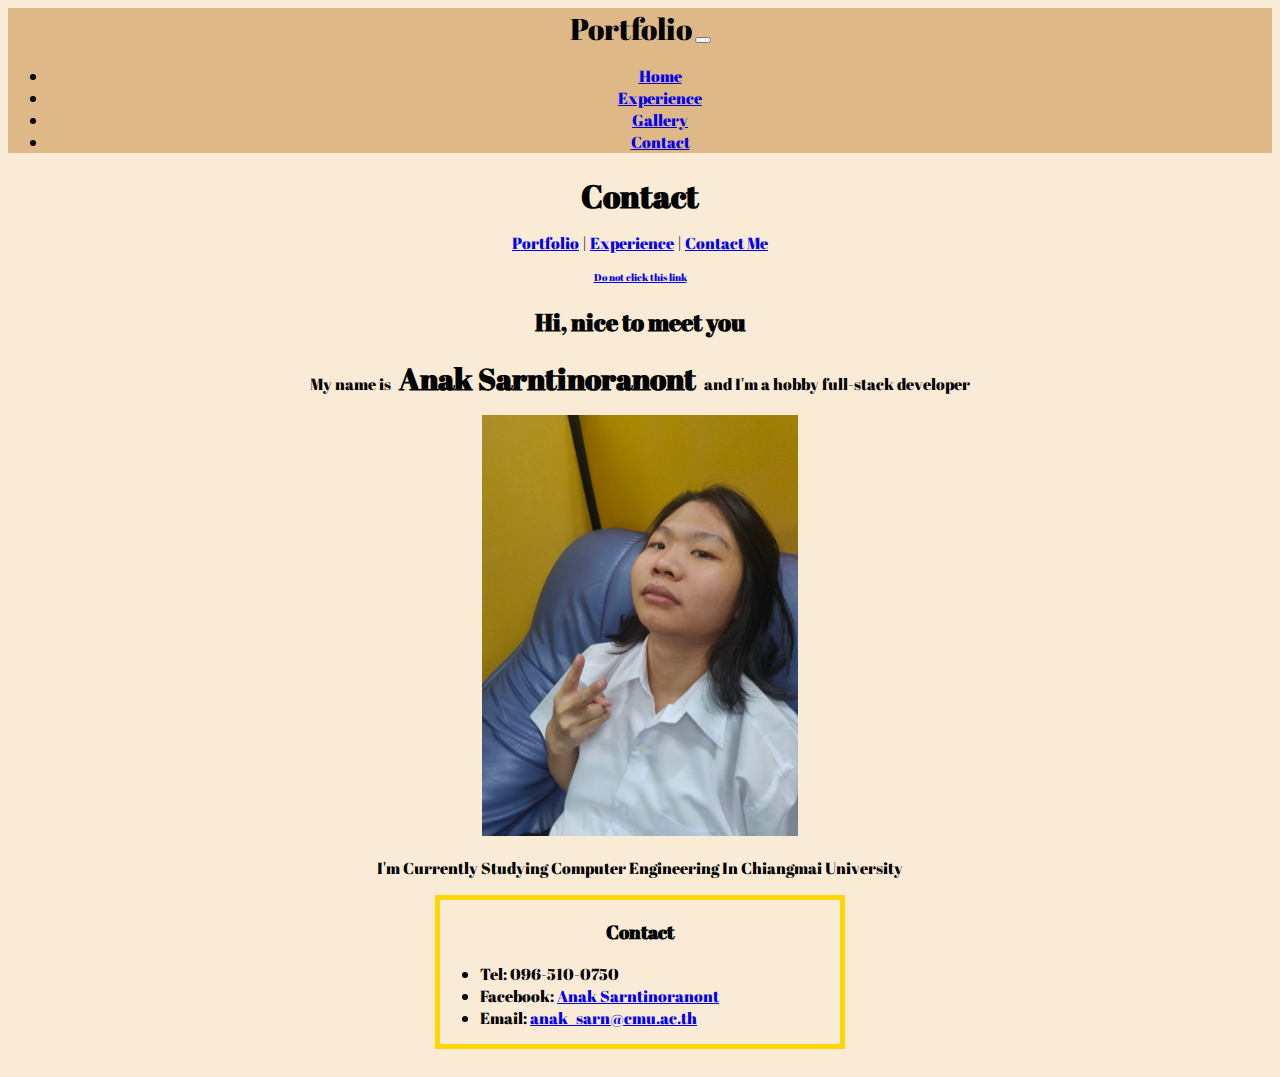
==== contact/contact.html @ 621c9f33 "add navbar" ====
<!DOCTYPE html>
<html lang="en">

<head>
    <meta charset="UTF-8">
    <meta name="viewport" content="width=device-width, initial-scale=1.0">
    <meta http-equiv="Cache-control" content="no-cache">
    <title>Contact</title>
    <link href='https://fonts.googleapis.com/css?family=Abril Fatface' rel='stylesheet'>
    <link rel="stylesheet" type="text/css" href="contact.css">
    <link rel="icon" href="../image/cat.png">
</head>

<body
    style="background-color: antiquewhite; color: black; font-family: 'Abril Fatface'; cursor: url('../cursor/nat730.cur'), auto;">
    <div class="bs-ver">
        <header class="navbar navbar-expand-md navbar-dark bd-navbar" style="background-color: burlywood;">
            <nav class="navbar navbar-expand-lg bg-body-tertiary">
                <div class="container-fluid">
                    <a class="navbar-brand" style="font-size: 30px;">Portfolio</a>
                    <button class="navbar-toggler" type="button" data-bs-toggle="collapse" data-bs-target="#navbarNav"
                        aria-controls="navbarNav" aria-expanded="false" aria-label="Toggle navigation">
                        <span class="navbar-toggler-icon"></span>
                    </button>
                    <div class="collapse navbar-collapse" id="navbarNav">
                        <ul class="navbar-nav">
                            <li class="nav-item">
                                <a class="nav-link" href="../portfolio/portfolio.html">Home</a>
                            </li>
                            <li class="nav-item">
                                <a class="nav-link" href="../experience/experience.html">Experience</a>
                            </li>
                            <li class="nav-item">
                                <a class="nav-link" href="#">Gallery</a>
                            </li>
                            <li class="nav-item">
                                <a class="nav-link active" aria-current="page" href="../contact/contact.html">Contact</a>
                            </li>
                        </ul>
                    </div>
                </div>
            </nav>
        </header>
    </div>
    <div class="contactContainer">
        <H1 class="contactHead">Contact</H1>
        <div class="portMenu">
            <a href="../portfolio/portfolio.html">Portfolio</a> | <a href="../experience/experience.html">Experience</a>
            | <a href="../contact/contact.html">Contact Me</a>
        </div>
        <a class="rickroll" href="https://youtu.be/dQw4w9WgXcQ" target="_blank">Do not click this link</a>
        <H2 class="greeting">Hi, nice to meet you</H2>
        <p>My name is <span class="name">Anak Sarntinoranont</span> and I'm a <span class="job">hobby full-stack
                developer</span></p>
        <img class="myImg" src="../image/portImg.png">
        <p>I'm Currently Studying Computer Engineering In Chiangmai University</p>
        <div class="contact">
            <h3>Contact</h3>
            <ul class="contact-list">
                <li>Tel: 096-510-0750</li>
                <li>Facebook: <a href="https://www.facebook.com/iiAnakii">Anak Sarntinoranont</a></li>
                <li>Email: <a href="mailto:anak_sarn@cmu.ac.th">anak_sarn@cmu.ac.th</a></li>
            </ul>
        </div>
    </div>
</body>

</html>
---- contact/contact.css ----
body {
    background-color: antiquewhite;
    color: black;
    text-align: center;
    font-family: 'Abril Fatface';
    cursor: url('/lab02-Yamami1221/cursor/nat730.cur'), auto;
}

.contactHead {
    margin: auto;
    padding: 5px;
}

.contactContainer {
    flex-direction: column;
    justify-content: center;
    align-items: center;
    margin: 0 auto;
    width: 100%;
    height: 100vh;
}

.myImg {
    max-width: 25%;
}

.name {
    font-size: 30px;
    font-weight: bold;
    margin-bottom: 0;
    padding: 5px;
}

.portMenu {
    padding: 10px;
}

.rickroll {
    font-size: 10px;
}

.contact {
    margin: auto;
    border: solid 5px gold;
    width: 400px;
}

.contact-list {
    margin: auto;
    text-align: left;
    padding-bottom: 15px;
    width: 400px;
}
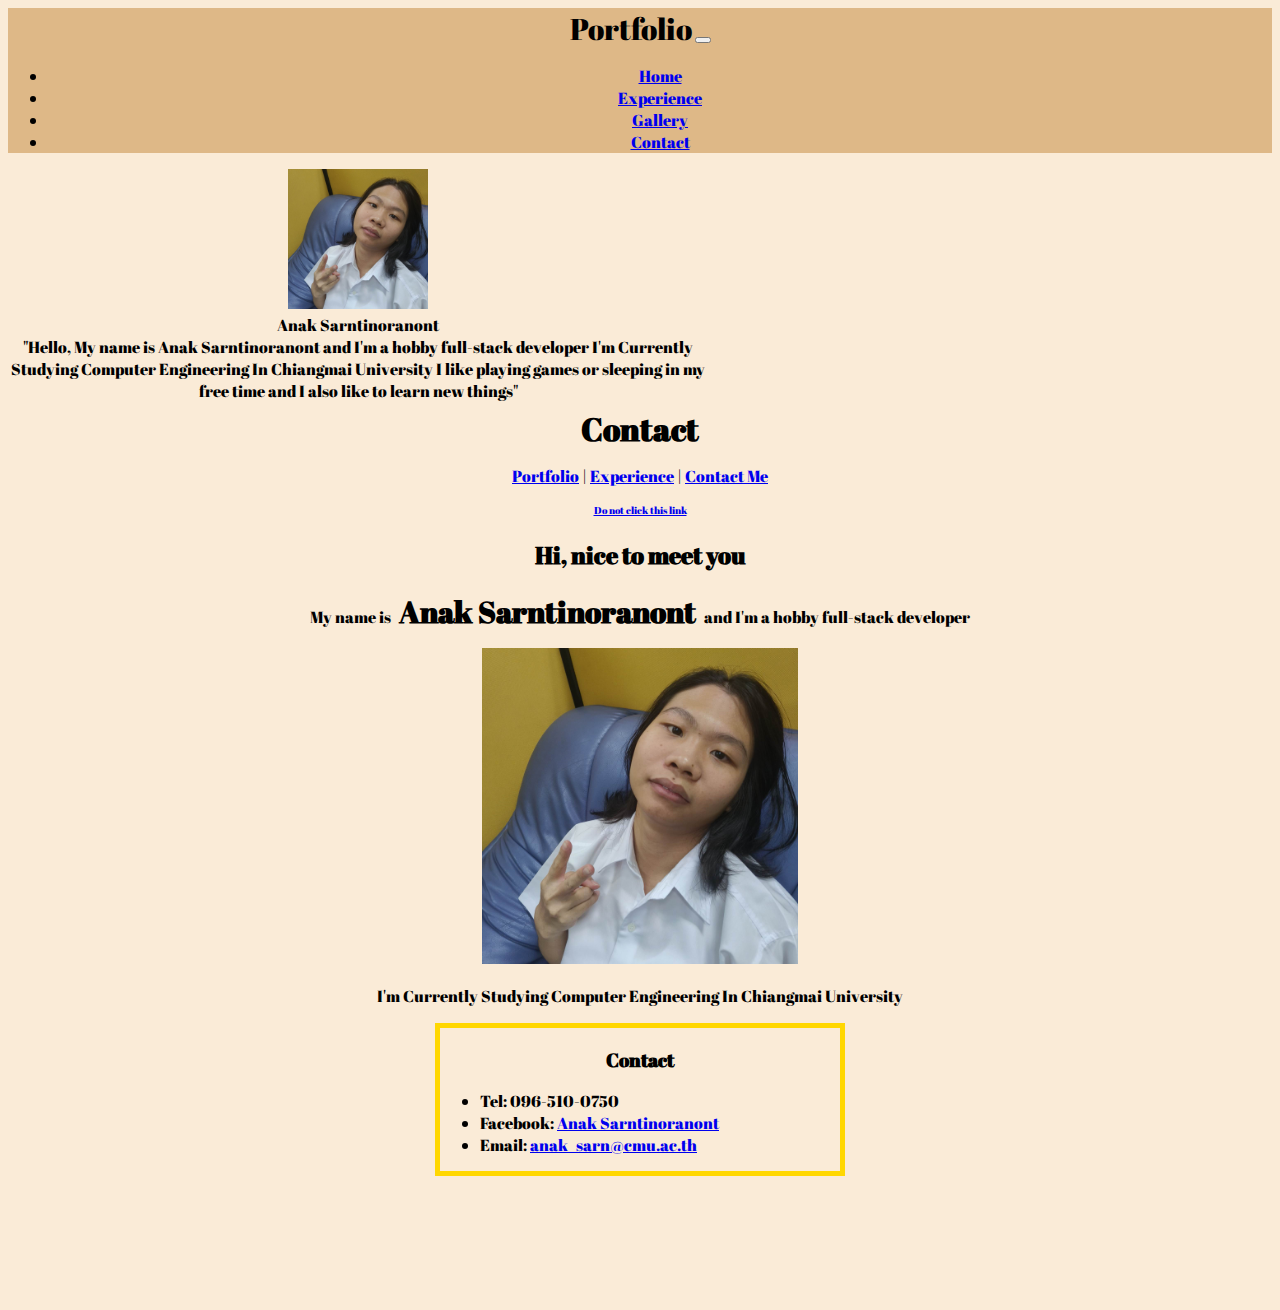
==== commit 1db5608f: "add basic data in bs part" ====
--- a/contact/contact.html
+++ b/contact/contact.html
@@ -8,6 +8,8 @@
     <title>Contact</title>
     <link href='https://fonts.googleapis.com/css?family=Abril Fatface' rel='stylesheet'>
     <link rel="stylesheet" type="text/css" href="contact.css">
+    <link rel="stylesheet" href="https://cdn.jsdelivr.net/npm/bootstrap@5.0.2/dist/css/bootstrap.min.css"
+        integrity="sha384-EVSTQN3/azprG1Anm3QDgpJLIm9Nao0Yz1ztcQTwFspd3yD65VohhpuuCOmLASjC" crossorigin="anonymous">
     <link rel="icon" href="../image/cat.png">
 </head>
 
@@ -34,13 +36,27 @@
                                 <a class="nav-link" href="#">Gallery</a>
                             </li>
                             <li class="nav-item">
-                                <a class="nav-link active" aria-current="page" href="../contact/contact.html">Contact</a>
+                                <a class="nav-link active" aria-current="page"
+                                    href="../contact/contact.html">Contact</a>
                             </li>
                         </ul>
                     </div>
                 </div>
             </nav>
         </header>
+        <div class="d-flex justify-content-center align-items-center mx-auto p-3 gap-3" style="max-width: 700px;">
+            <img class="rounded-circle" style="max-width: 20%;" src="../image/portImg.png" alt="My Image">
+            <div class="d-none d-sm-block">
+                <div class="display-5 mb-3" style="font-size: 16px;">
+                    <span>Anak Sarntinoranont</span>
+                    <div class="text-muted">
+                        "Hello, My name is Anak Sarntinoranont and I'm a hobby full-stack developer
+                        I'm Currently Studying Computer Engineering In Chiangmai University
+                        I like playing games or sleeping in my free time and I also like to learn new things"
+                    </div>
+                </div>
+            </div>
+        </div>
     </div>
     <div class="contactContainer">
         <H1 class="contactHead">Contact</H1>
@@ -65,4 +81,8 @@
     </div>
 </body>
 
+<script src="https://cdn.jsdelivr.net/npm/bootstrap@5.0.2/dist/js/bootstrap.bundle.min.js"
+    integrity="sha384-MrcW6ZMFYlzcLA8Nl+NtUVF0sA7MsXsP1UyJoMp4YLEuNSfAP+JcXn/tWtIaxVXM"
+    crossorigin="anonymous"></script>
+
 </html>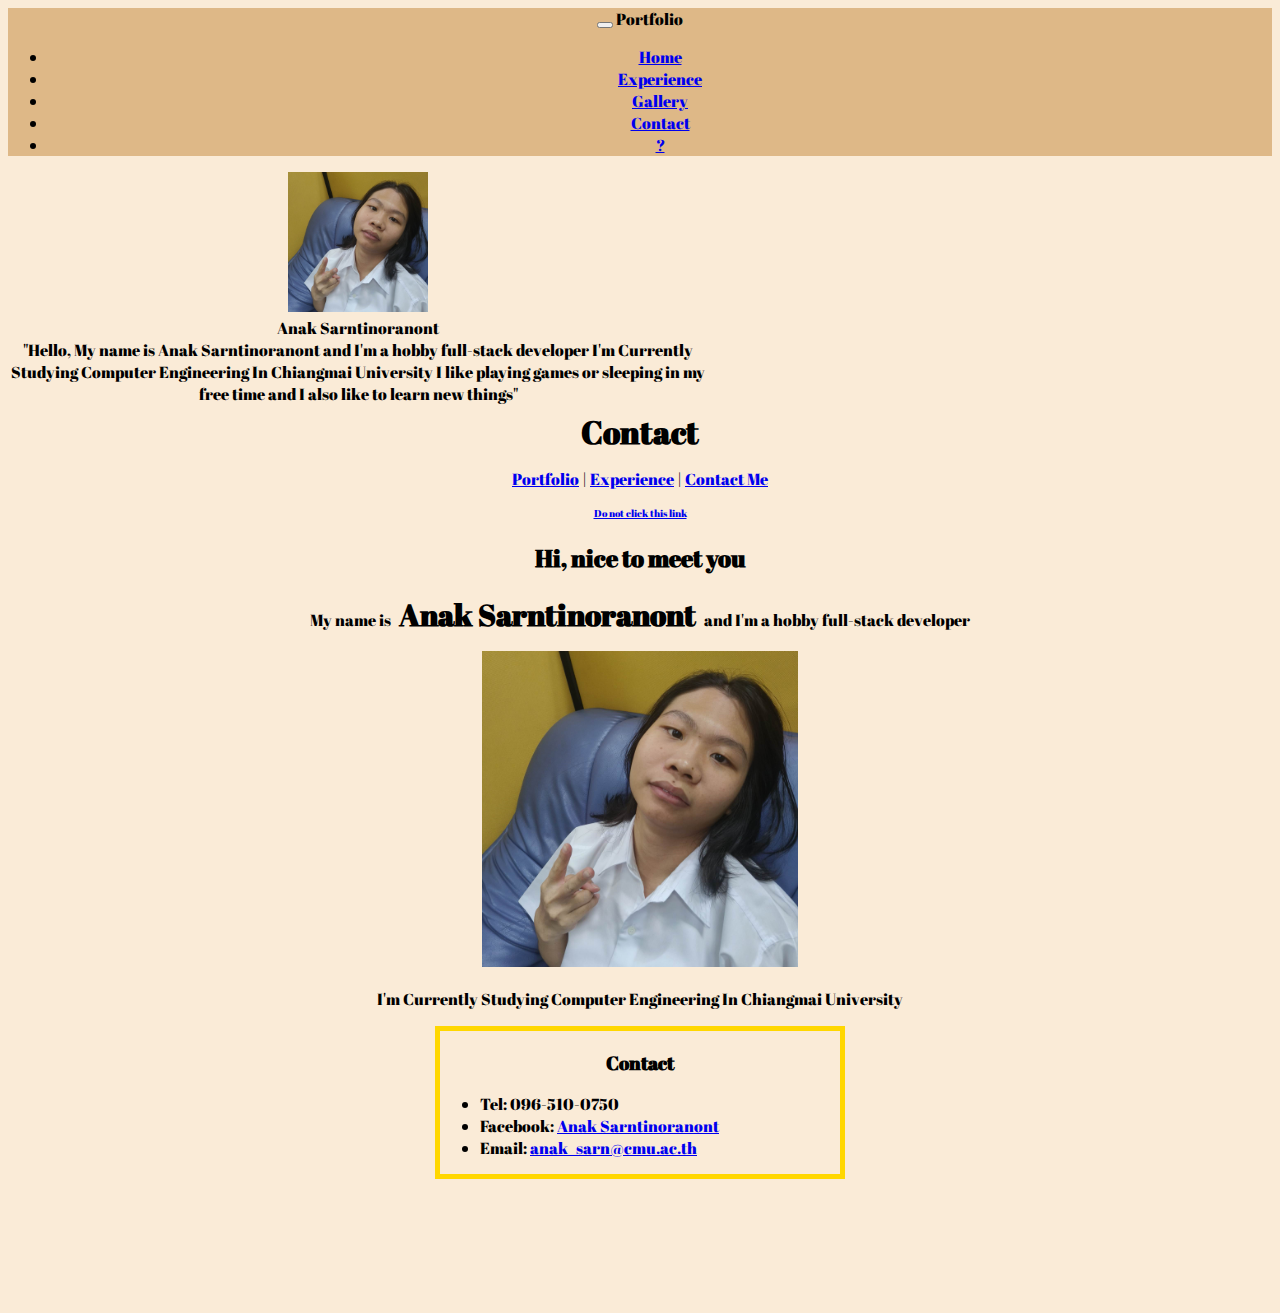
==== commit eb3ca667: "add coding img and add more bs part" ====
--- a/contact/contact.html
+++ b/contact/contact.html
@@ -16,33 +16,33 @@
 <body
     style="background-color: antiquewhite; color: black; font-family: 'Abril Fatface'; cursor: url('../cursor/nat730.cur'), auto;">
     <div class="bs-ver">
-        <header class="navbar navbar-expand-md navbar-dark bd-navbar" style="background-color: burlywood;">
-            <nav class="navbar navbar-expand-lg bg-body-tertiary">
-                <div class="container-fluid">
-                    <a class="navbar-brand" style="font-size: 30px;">Portfolio</a>
-                    <button class="navbar-toggler" type="button" data-bs-toggle="collapse" data-bs-target="#navbarNav"
-                        aria-controls="navbarNav" aria-expanded="false" aria-label="Toggle navigation">
-                        <span class="navbar-toggler-icon"></span>
-                    </button>
-                    <div class="collapse navbar-collapse" id="navbarNav">
-                        <ul class="navbar-nav">
-                            <li class="nav-item">
-                                <a class="nav-link" href="../portfolio/portfolio.html">Home</a>
-                            </li>
-                            <li class="nav-item">
-                                <a class="nav-link" href="../experience/experience.html">Experience</a>
-                            </li>
-                            <li class="nav-item">
-                                <a class="nav-link" href="#">Gallery</a>
-                            </li>
-                            <li class="nav-item">
-                                <a class="nav-link active" aria-current="page"
-                                    href="../contact/contact.html">Contact</a>
-                            </li>
-                        </ul>
-                    </div>
+        <header class="navbar navbar-expand-md navbar-dark" style="background-color: burlywood;">
+            <div class="container-fluid">
+                <button class="navbar-toggler" type="button" data-bs-toggle="collapse" data-bs-target="#navbarNav"
+                    aria-controls="navbarNav" aria-expanded="false" aria-label="Toggle navigation">
+                    <span class="navbar-toggler-icon"></span>
+                </button>
+                <a class="navbar-brand fs-2">Portfolio</a>
+                <div class="collapse navbar-collapse" id="navbarNav">
+                    <ul class="navbar-nav ml-auto">
+                        <li class="nav-item">
+                            <a class="nav-link" href="../portfolio/portfolio.html">Home</a>
+                        </li>
+                        <li class="nav-item">
+                            <a class="nav-link" href="../experience/experience.html">Experience</a>
+                        </li>
+                        <li class="nav-item">
+                            <a class="nav-link" href="#">Gallery</a>
+                        </li>
+                        <li class="nav-item">
+                            <a class="nav-link active" aria-current="page" href="../contact/contact.html">Contact</a>
+                        </li>
+                        <li class="nav-item">
+                            <a class="nav-link" href="https://youtu.be/dQw4w9WgXcQ" target="_blank">?</a>
+                        </li>
+                    </ul>
                 </div>
-            </nav>
+            </div>
         </header>
         <div class="d-flex justify-content-center align-items-center mx-auto p-3 gap-3" style="max-width: 700px;">
             <img class="rounded-circle" style="max-width: 20%;" src="../image/portImg.png" alt="My Image">
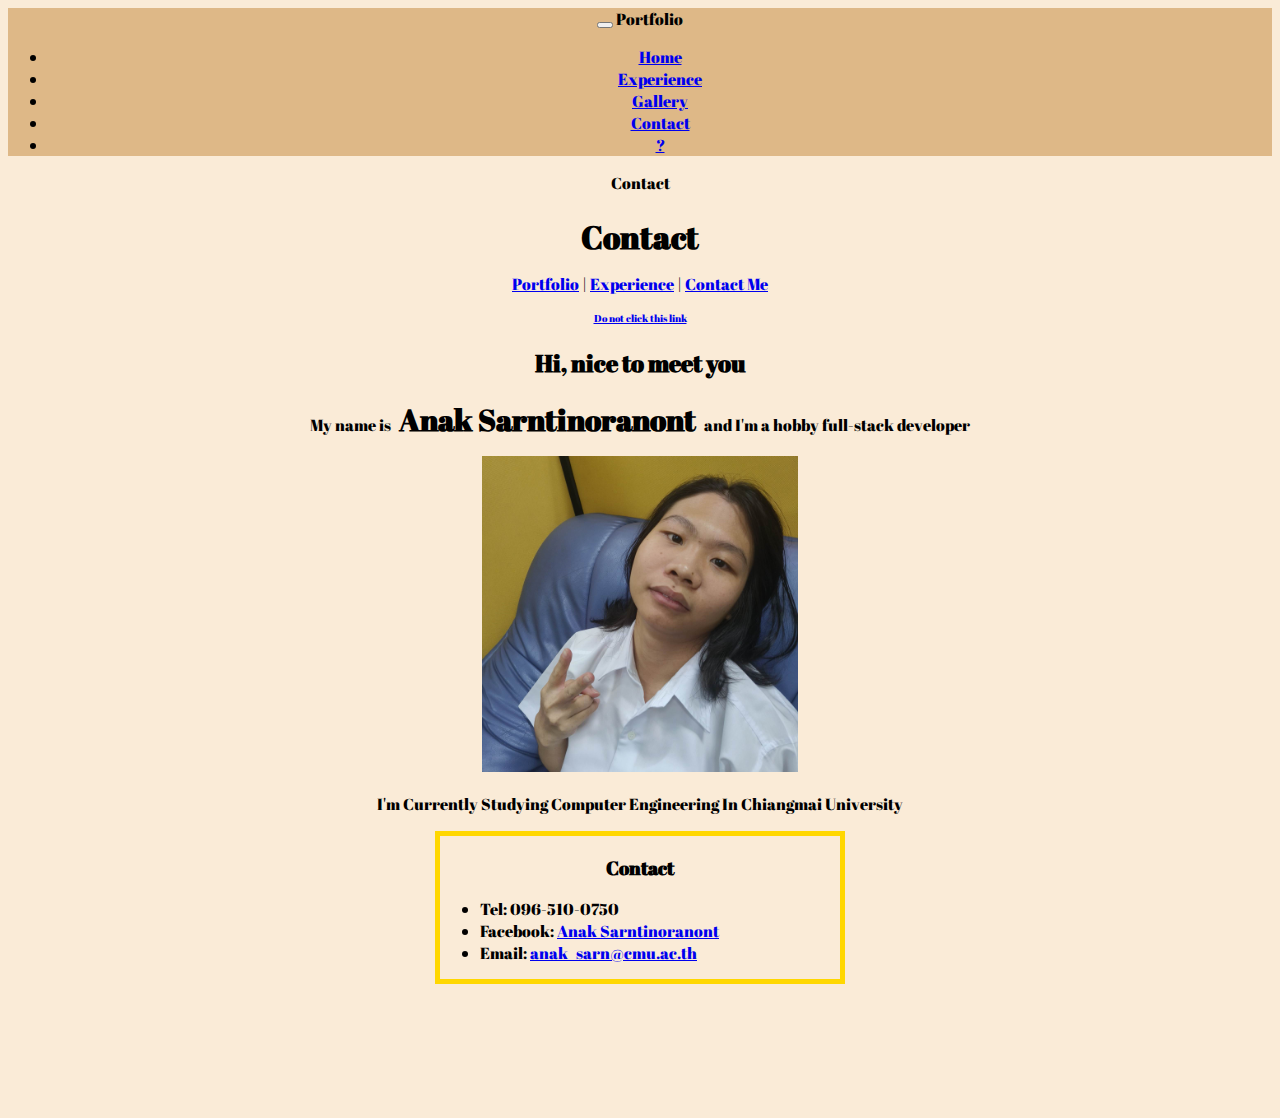
==== commit ff1fb4ec: "remove unused data" ====
--- a/contact/contact.html
+++ b/contact/contact.html
@@ -44,19 +44,7 @@
                 </div>
             </div>
         </header>
-        <div class="d-flex justify-content-center align-items-center mx-auto p-3 gap-3" style="max-width: 700px;">
-            <img class="rounded-circle" style="max-width: 20%;" src="../image/portImg.png" alt="My Image">
-            <div class="d-none d-sm-block">
-                <div class="display-5 mb-3" style="font-size: 16px;">
-                    <span>Anak Sarntinoranont</span>
-                    <div class="text-muted">
-                        "Hello, My name is Anak Sarntinoranont and I'm a hobby full-stack developer
-                        I'm Currently Studying Computer Engineering In Chiangmai University
-                        I like playing games or sleeping in my free time and I also like to learn new things"
-                    </div>
-                </div>
-            </div>
-        </div>
+        <p class="text-center fs-2">Contact</p>
     </div>
     <div class="contactContainer">
         <H1 class="contactHead">Contact</H1>
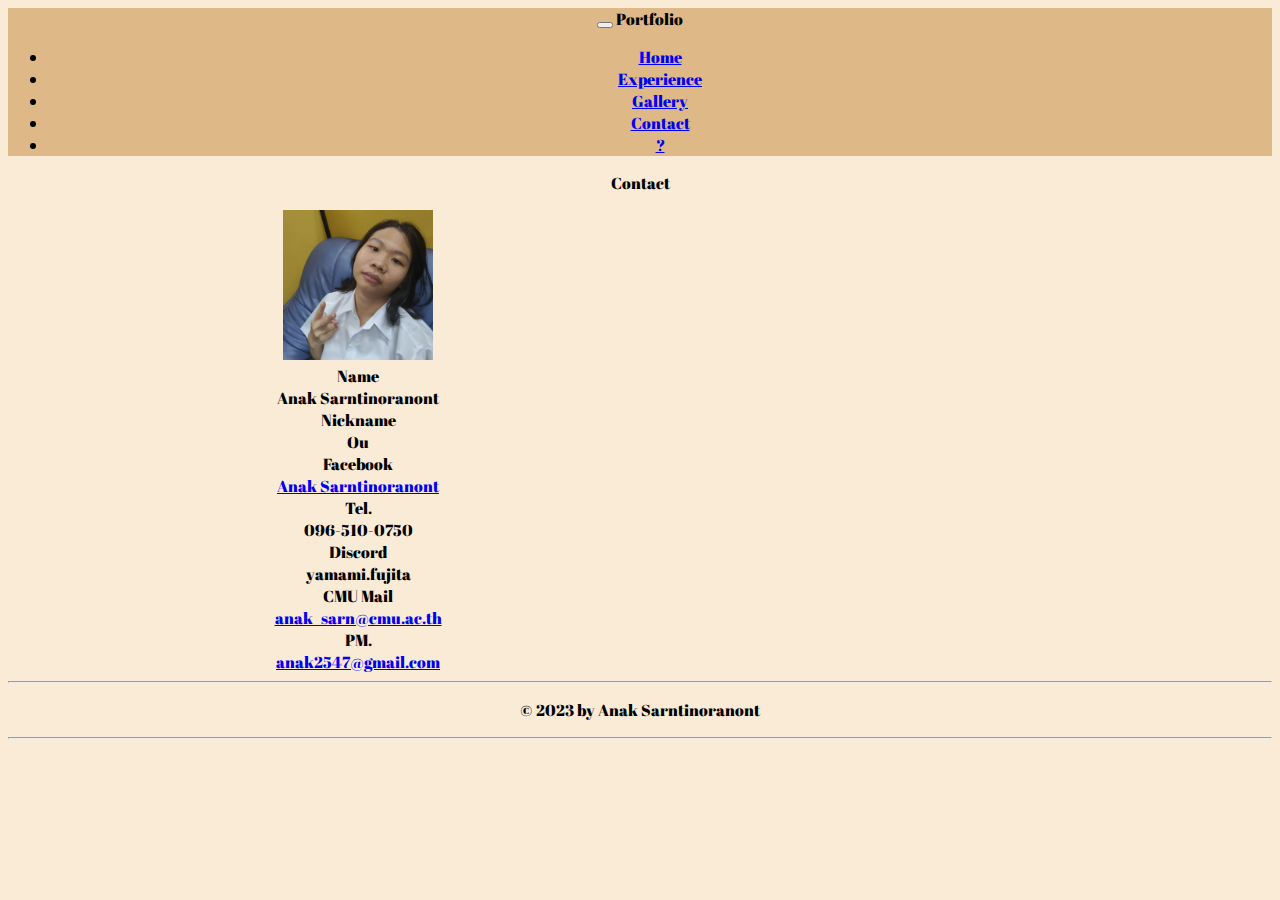
==== commit 0685208a: "add contact info and remove old experience page" ====
--- a/contact/contact.html
+++ b/contact/contact.html
@@ -15,7 +15,7 @@
 
 <body
     style="background-color: antiquewhite; color: black; font-family: 'Abril Fatface'; cursor: url('../cursor/nat730.cur'), auto;">
-    <div class="bs-ver">
+    <div class="contactContainer">
         <header class="navbar navbar-expand-md navbar-dark" style="background-color: burlywood;">
             <div class="container-fluid">
                 <button class="navbar-toggler" type="button" data-bs-toggle="collapse" data-bs-target="#navbarNav"
@@ -32,7 +32,7 @@
                             <a class="nav-link" href="../experience/experience.html">Experience</a>
                         </li>
                         <li class="nav-item">
-                            <a class="nav-link" href="#">Gallery</a>
+                            <a class="nav-link" href="../gallery/gallery.html">Gallery</a>
                         </li>
                         <li class="nav-item">
                             <a class="nav-link active" aria-current="page" href="../contact/contact.html">Contact</a>
@@ -45,27 +45,42 @@
             </div>
         </header>
         <p class="text-center fs-2">Contact</p>
-    </div>
-    <div class="contactContainer">
-        <H1 class="contactHead">Contact</H1>
-        <div class="portMenu">
-            <a href="../portfolio/portfolio.html">Portfolio</a> | <a href="../experience/experience.html">Experience</a>
-            | <a href="../contact/contact.html">Contact Me</a>
+        <div class="mx-auto d-flex justify-content-center align-items-center gap-3 flex-wrap" style="max-width: 700px;">
+            <img class="rounded-circle" style="max-width: 150px;" src="../image/portImg.png" alt="My Image">
+            <div class="gap-2 text-start">
+                <div class="d-flex">
+                    <div class="fw-semibold" style="min-width: 100px;">Name</div>
+                    <span class="text-muted">Anak Sarntinoranont</span>
+                </div>
+                <div class="d-flex">
+                    <div class="fw-semibold" style="min-width: 100px;">Nickname</div>
+                    <span class="text-muted">Ou</span>
+                </div>
+                <div class="d-flex">
+                    <div class="fw-semibold" style="min-width: 100px;">Facebook</div>
+                    <span class="text-muted"><a href="https://www.facebook.com/iiAnakii">Anak Sarntinoranont</a></span>
+                </div>
+                <div class="d-flex">
+                    <div class="fw-semibold" style="min-width: 100px;">Tel.</div>
+                    <span class="text-muted">096-510-0750</span>
+                </div>
+                <div class="d-flex">
+                    <div class="fw-semibold" style="min-width: 100px;">Discord</div>
+                    <span class="text-muted">yamami.fujita</span>
+                </div>
+                <div class="d-flex">
+                    <div class="fw-semibold" style="min-width: 100px;">CMU Mail</div>
+                    <span class="text-muted"><a href="mailto:anak_sarn@cmu.ac.th">anak_sarn@cmu.ac.th</a></span>
+                </div>
+                <div class="d-flex">
+                    <div class="fw-semibold" style="min-width: 100px;">PM.</div>
+                    <span class="text-muted"><a href="mailto:anak2547@gmail.com">anak2547@gmail.com</a></span>
+                </div>
+            </div>
         </div>
-        <a class="rickroll" href="https://youtu.be/dQw4w9WgXcQ" target="_blank">Do not click this link</a>
-        <H2 class="greeting">Hi, nice to meet you</H2>
-        <p>My name is <span class="name">Anak Sarntinoranont</span> and I'm a <span class="job">hobby full-stack
-                developer</span></p>
-        <img class="myImg" src="../image/portImg.png">
-        <p>I'm Currently Studying Computer Engineering In Chiangmai University</p>
-        <div class="contact">
-            <h3>Contact</h3>
-            <ul class="contact-list">
-                <li>Tel: 096-510-0750</li>
-                <li>Facebook: <a href="https://www.facebook.com/iiAnakii">Anak Sarntinoranont</a></li>
-                <li>Email: <a href="mailto:anak_sarn@cmu.ac.th">anak_sarn@cmu.ac.th</a></li>
-            </ul>
-        </div>
+        <hr>
+        <p class="text-center m-2 fs-4"> © 2023 by Anak Sarntinoranont </p>
+        <hr>
     </div>
 </body>
 
--- a/contact/contact.css
+++ b/contact/contact.css
@@ -15,9 +15,6 @@
     flex-direction: column;
     justify-content: center;
     align-items: center;
-    margin: 0 auto;
-    width: 100%;
-    height: 100vh;
 }
 
 .myImg {
